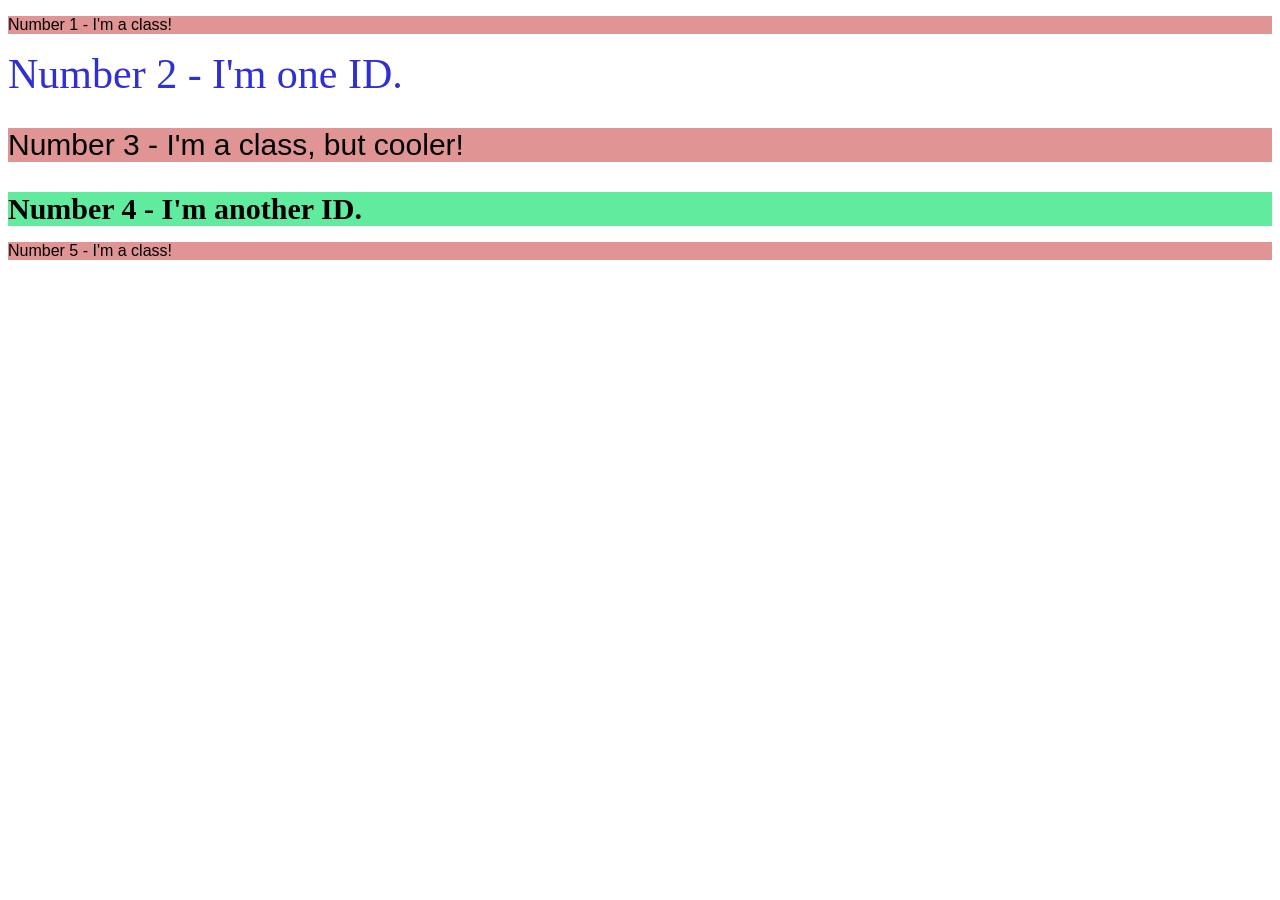
==== foundations/intro-to-css/02-class-id-selectors/index.html @ ea5f0272 "complete 02-class-id-selectors activity" ====
<!DOCTYPE html>
<html lang="en">

<head>
  <meta charset="UTF-8">
  <meta http-equiv="X-UA-Compatible" content="IE=edge">
  <meta name="viewport" content="width=device-width, initial-scale=1.0">
  <title>Class and ID Selectors</title>
  <link rel="stylesheet" href="style.css">
</head>

<body>
  <p class="odd-numbered">Number 1 - I'm a class!</p>
  <div id="color" class="fontsize-42px">Number 2 - I'm one ID.</div>
  <p class="odd-numbered fontsize">Number 3 - I'm a class, but cooler!</p>
  <div class="fontsize weight" id="background-color">Number 4 - I'm another ID.</div>
  <p class="odd-numbered">Number 5 - I'm a class!</p>
</body>

</html>
---- foundations/intro-to-css/02-class-id-selectors/style.css ----
.odd-numbered {
    background-color: #e09494;
    font-family: Verdana, Geneva, Tahoma, sans-serif;
}

#color {
    color: #2f2fd4;
}

.fontsize {
    font-size: 30px;
    ;
}

#background-color {
    background-color: #61eb9f;
}

.fontsize-42px {
    font-size: 42px;
}

.weight {
    font-weight: bold;
}
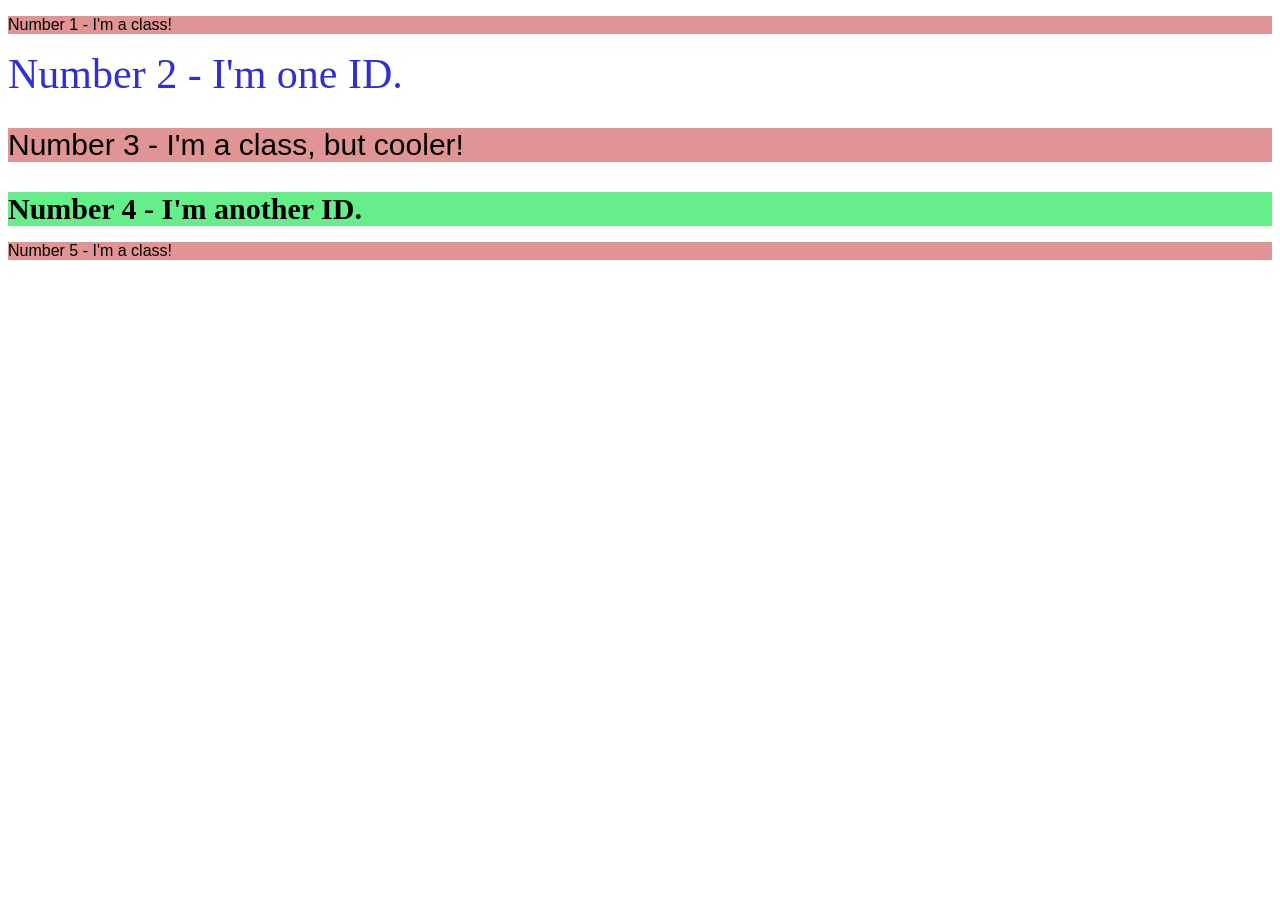
==== commit 777e5207: "complete" ====
--- a/foundations/intro-to-css/02-class-id-selectors/index.html
+++ b/foundations/intro-to-css/02-class-id-selectors/index.html
@@ -11,9 +11,9 @@
 
 <body>
   <p class="odd-numbered">Number 1 - I'm a class!</p>
-  <div id="color" class="fontsize-42px">Number 2 - I'm one ID.</div>
+  <div id="secondline">Number 2 - I'm one ID.</div>
   <p class="odd-numbered fontsize">Number 3 - I'm a class, but cooler!</p>
-  <div class="fontsize weight" id="background-color">Number 4 - I'm another ID.</div>
+  <div id="fourthline">Number 4 - I'm another ID.</div>
   <p class="odd-numbered">Number 5 - I'm a class!</p>
 </body>
 
--- a/foundations/intro-to-css/02-class-id-selectors/style.css
+++ b/foundations/intro-to-css/02-class-id-selectors/style.css
@@ -9,17 +9,16 @@
 
 .fontsize {
     font-size: 30px;
-    ;
 }
 
-#background-color {
-    background-color: #61eb9f;
-}
-
-.fontsize-42px {
+#secondline {
+    color: #2f2fd4;
     font-size: 42px;
 }
 
-.weight {
+
+#fourthline {
     font-weight: bold;
+    font-size: 30px;
+    background-color: #65ee8a;
 }
